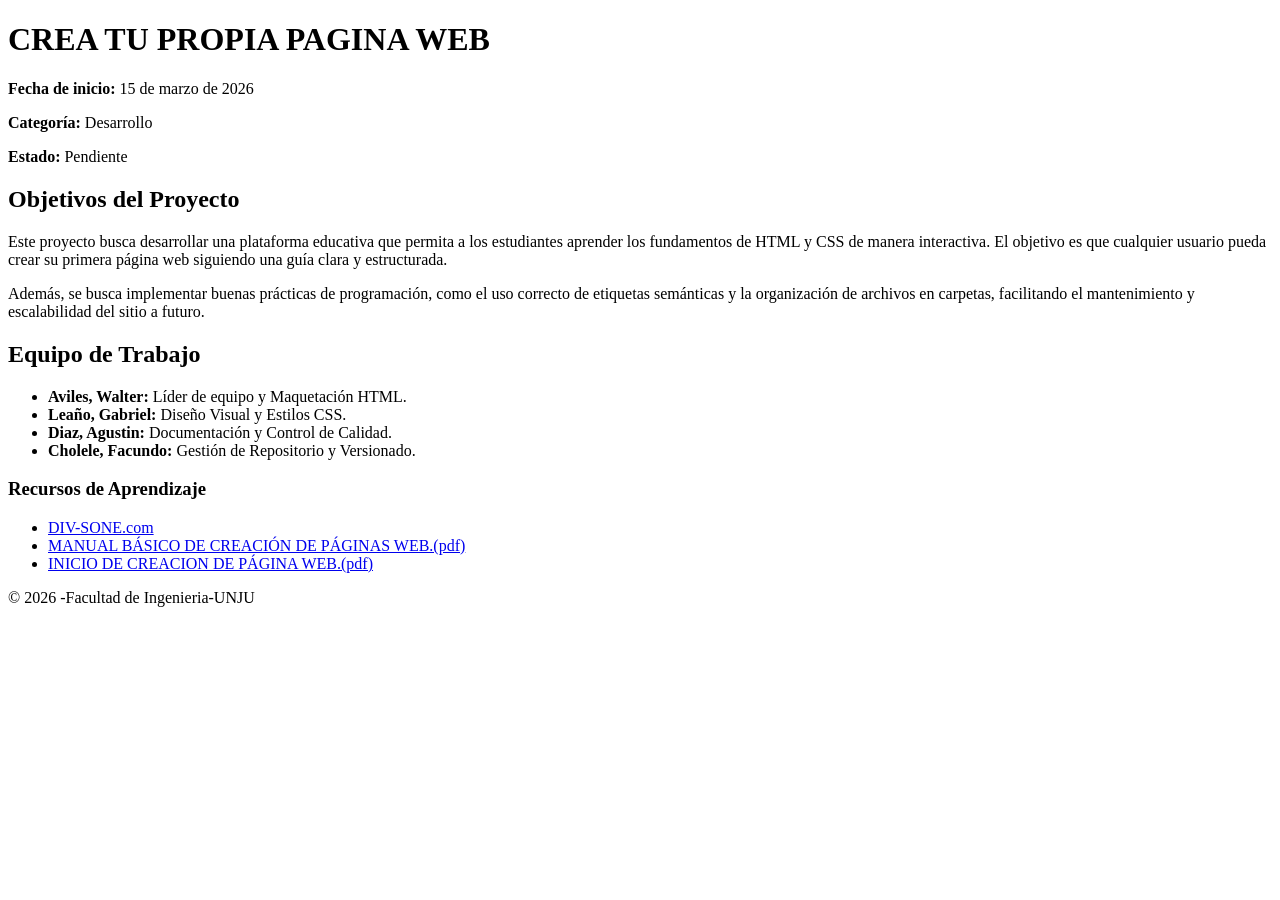
==== detalle.html @ 898c3768 "finalizacion del archivo detalle y proyecto" ====
<!DOCTYPE html>
<html lang="en">
<head>
    <meta charset="UTF-8">
    <meta name="viewport" content="width=device-width, initial-scale=1.0">
    <title>Document</title>
</head>
<body>
    <nav>
        <a href="proyectos.html"></a>
        <a href="index.html"></a>
        <a href="perfil.html"></a>
    </nav>
    <header>
        <h1>CREA TU PROPIA PAGINA WEB</h1>
        <div class="ficha-tecnica">
        <p><strong>Fecha de inicio:</strong> 15 de marzo de 2026</p>
        <p><strong>Categoría:</strong> Desarrollo</p>
        <p><strong>Estado:</strong> Pendiente</p>
    </div>
    </header>
    <main>
        <article>
            <h2>Objetivos del Proyecto</h2>
            <p>Este proyecto busca desarrollar una plataforma educativa que permita a los estudiantes aprender los fundamentos de HTML y CSS de manera interactiva. El objetivo es que cualquier usuario pueda crear su primera página web siguiendo una guía clara y estructurada.</p>
            <p>Además, se busca implementar buenas prácticas de programación, como el uso correcto de etiquetas semánticas y la organización de archivos en carpetas, facilitando el mantenimiento y escalabilidad del sitio a futuro.</p>
        </article>
       <section class="seccion-equipo">
            <h2>Equipo de Trabajo</h2>
    
            <ul class="lista-equipo">
                <li><strong>Aviles, Walter:</strong> Líder de equipo y Maquetación HTML.</li>
                    <li><strong>Leaño, Gabriel:</strong> Diseño Visual y Estilos CSS.</li>
                    <li><strong>Diaz, Agustin:</strong> Documentación y Control de Calidad.</li>
                    <li><strong>Cholele, Facundo:</strong> Gestión de Repositorio y Versionado.</li>
            </ul>
         </section class="seccion-recursos">
            <h3>Recursos de Aprendizaje</h3>
            <ul>
                <li><a href="https://docs.div.zone/docs/category/fundamentos-de-html" target="_blank" rel="noopener">DIV-SONE.com</a> </li>
                <li><a href="http://biblioteca.udgvirtual.udg.mx/jspui/bitstream/123456789/2218/1/Manual%20básico%20de%20creaciones%20de%20páginas%20web.pdf" target="_blank" rel="noopener">MANUAL BÁSICO DE CREACIÓN DE PÁGINAS WEB.(pdf)</a></li>
                <li><a href=" https://agustinoszaragoza.com/blogs/bto1/wp-content/uploads/2020/03/HTML-11.pdf" target="_blank" rel="noopener">INICIO DE CREACION DE PÁGINA WEB.(pdf)</a></li>
     
            </ul>
        </section>
    </main>
    <footer>
        <p>&copy; 2026 -Facultad de Ingenieria-UNJU</p>
    </footer>
</body>
</html>
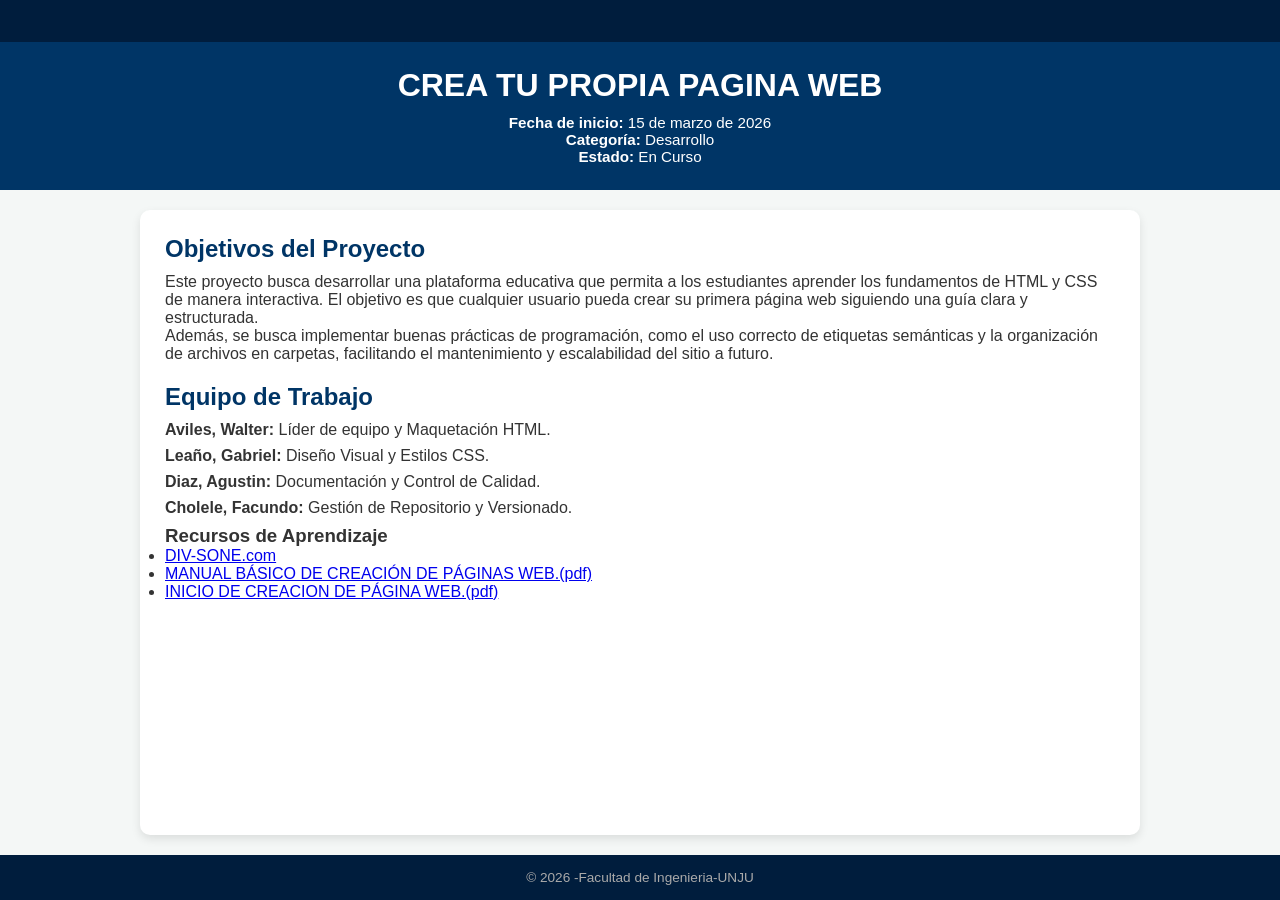
==== commit c4ba417b: "incorporacion de estilos a detalle.html y proyectos.html" ====
--- a/detalle.html
+++ b/detalle.html
@@ -3,6 +3,7 @@
 <head>
     <meta charset="UTF-8">
     <meta name="viewport" content="width=device-width, initial-scale=1.0">
+    <link rel="stylesheet" href="styles.css">
     <title>Document</title>
 </head>
 <body>
@@ -16,7 +17,7 @@
         <div class="ficha-tecnica">
         <p><strong>Fecha de inicio:</strong> 15 de marzo de 2026</p>
         <p><strong>Categoría:</strong> Desarrollo</p>
-        <p><strong>Estado:</strong> Pendiente</p>
+        <p><strong>Estado:</strong> En Curso</p>
     </div>
     </header>
     <main>
--- a/styles.css
+++ b/styles.css
@@ -0,0 +1,187 @@
+/* ===== RESET BÁSICO ===== */
+* {
+    margin: 0;
+    padding: 0;
+    box-sizing: border-box;
+}
+
+/* ===== ESTILO GENERAL ===== */
+body {
+    font-family: 'Segoe UI', Arial, sans-serif;
+    background-color: #f4f7f6;
+    color: #333;
+    display: flex;
+    flex-direction: column;
+    min-height: 100vh;
+}
+
+/* ===== NAV ===== */
+nav {
+    background-color: #001d3d;
+    padding: 12px;
+    text-align: center;
+}
+
+nav a {
+    color: #ffc300;
+    text-decoration: none;
+    font-weight: bold;
+    margin: 0 15px;
+}
+
+nav a:hover {
+    text-decoration: underline;
+}
+
+/* ===== HEADER ===== */
+header {
+    background-color: #003566;
+    color: white;
+    padding: 25px;
+    text-align: center;
+}
+
+/* ===== TITULOS ===== */
+h1 {
+    margin-bottom: 10px;
+}
+
+h2 {
+    color: #003566;
+    margin-bottom: 10px;
+}
+
+/* ===== MAIN GENERAL ===== */
+main {
+    flex: 1;
+    max-width: 1000px;
+    margin: 20px auto;
+    background: white;
+    padding: 25px;
+    border-radius: 10px;
+    box-shadow: 0 4px 10px rgba(0,0,0,0.1);
+}
+
+/* ===== FICHA TECNICA ===== */
+.ficha-tecnica {
+    margin-top: 10px;
+    font-size: 0.95rem;
+}
+
+/* ===== SECCION EQUIPO ===== */
+.seccion-equipo {
+    margin-top: 20px;
+}
+
+.lista-equipo {
+    list-style: none;
+    margin-top: 10px;
+}
+
+.lista-equipo li {
+    margin-bottom: 8px;
+}
+
+/* ===== RECURSOS ===== */
+.seccion-recursos ul {
+    margin-top: 10px;
+}
+
+.seccion-recursos a {
+    color: #003566;
+    text-decoration: none;
+}
+
+.seccion-recursos a:hover {
+    text-decoration: underline;
+}
+
+/* ===== BARRA FILTROS ===== */
+.barra-filtros {
+    background: white;
+    max-width: 300px;
+    margin: 20px auto;
+    padding: 20px;
+    border-radius: 10px;
+    box-shadow: 0 4px 10px rgba(0,0,0,0.1);
+}
+
+.barra-filtros label {
+    display: block;
+    margin-top: 10px;
+}
+
+.barra-filtros select,
+.barra-filtros button {
+    width: 100%;
+    padding: 8px;
+    margin-top: 5px;
+}
+
+.barra-filtros button {
+    background-color: #003566;
+    color: white;
+    border: none;
+    cursor: pointer;
+}
+
+.barra-filtros button:hover {
+    background-color: #001d3d;
+}
+
+/* ===== CONTENEDOR PROYECTOS ===== */
+.contenedor-proyectos {
+    max-width: 1000px;
+    margin: 20px auto;
+    padding: 20px;
+
+    display: grid;
+    grid-template-columns: repeat(auto-fit, minmax(250px, 1fr));
+    gap: 20px;
+}
+
+/* ===== TARJETAS ===== */
+.proyecto-card {
+    background: white;
+    padding: 15px;
+    border-radius: 10px;
+    box-shadow: 0 4px 10px rgba(0,0,0,0.1);
+    transition: transform 0.2s ease;
+}
+
+.proyecto-card:hover {
+    transform: translateY(-5px);
+}
+
+.proyecto-card img {
+    display: block;
+    margin: 0 auto 10px;
+    border-radius: 6px;
+}
+
+/* ===== CONTENIDO ===== */
+.contenido h3 {
+    color: #003566;
+}
+
+.contenido a {
+    display: inline-block;
+    margin-top: 10px;
+    color: #ffc300;
+    font-weight: bold;
+    text-decoration: none;
+}
+
+.contenido a:hover {
+    text-decoration: underline;
+}
+
+/* ===== FOOTER ===== */
+footer {
+    margin-top: auto;
+    background-color: #001d3d;
+    color: #aaa;
+    text-align: center;
+    padding: 15px;
+    font-size: 0.85rem;
+}
